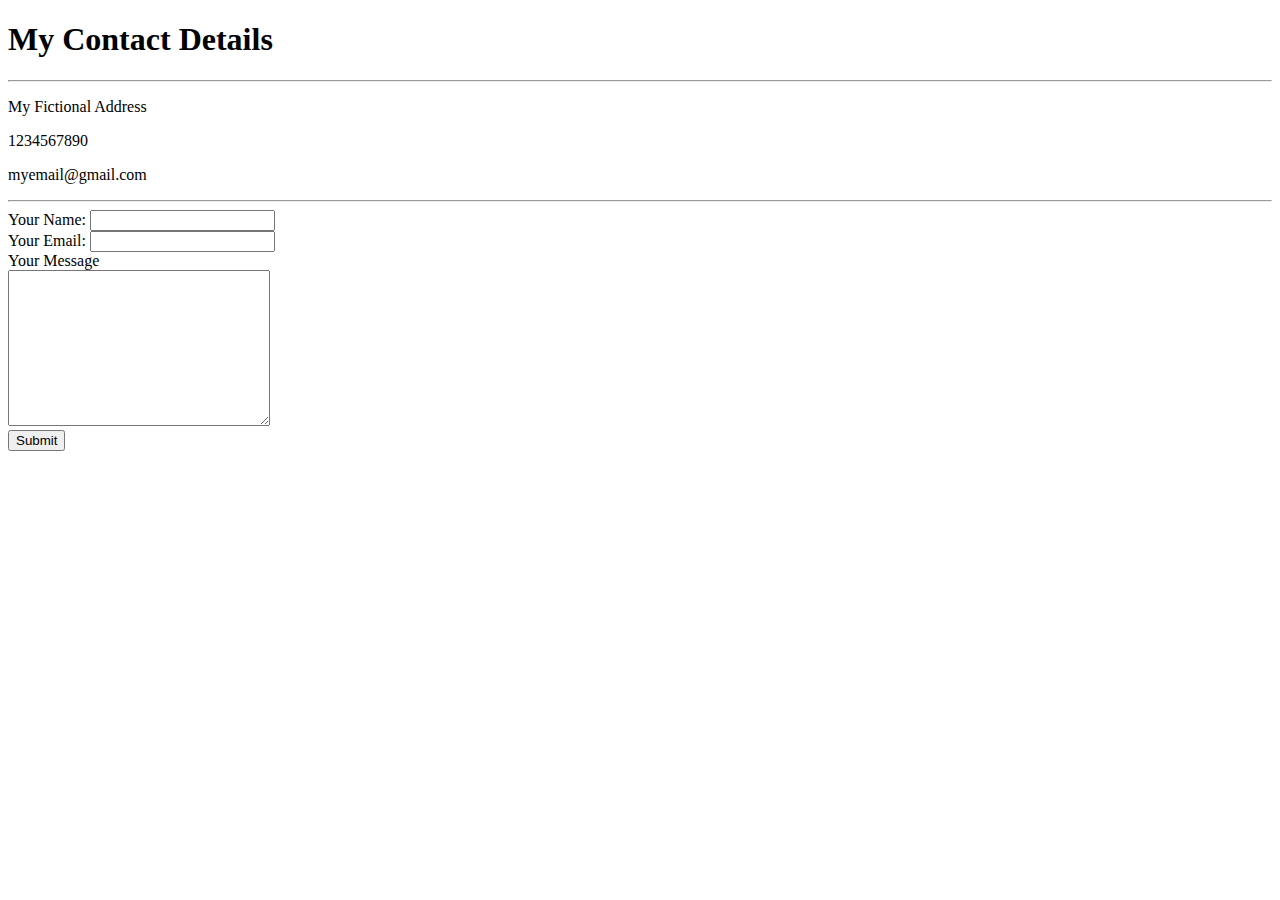
==== contact-me.html @ 17bdf5a6 "Add Initial CV website files" ====
<!DOCTYPE html>
<html lang="en">
<head>
    <meta charset="UTF-8">
    <title>Contact Me</title>
</head>
<body>
    <h1>My Contact Details</h1>
    <hr>
    <p>My Fictional Address</p>
    <p>1234567890</p>
    <p>myemail@gmail.com</p>
    <hr>
    <form action="mailto:s.orane93@gmail.com" method="post">
        <label for="">Your Name:</label>
        <input type="text"><br>
        <label for="">Your Email:</label>
        <input type="email"><br>
        <label for="">Your Message</label><br>
        <textarea name="" id="" cols="30" rows="10"></textarea>
        <br>
        <input type="submit">
    </form>
</body>
</html>
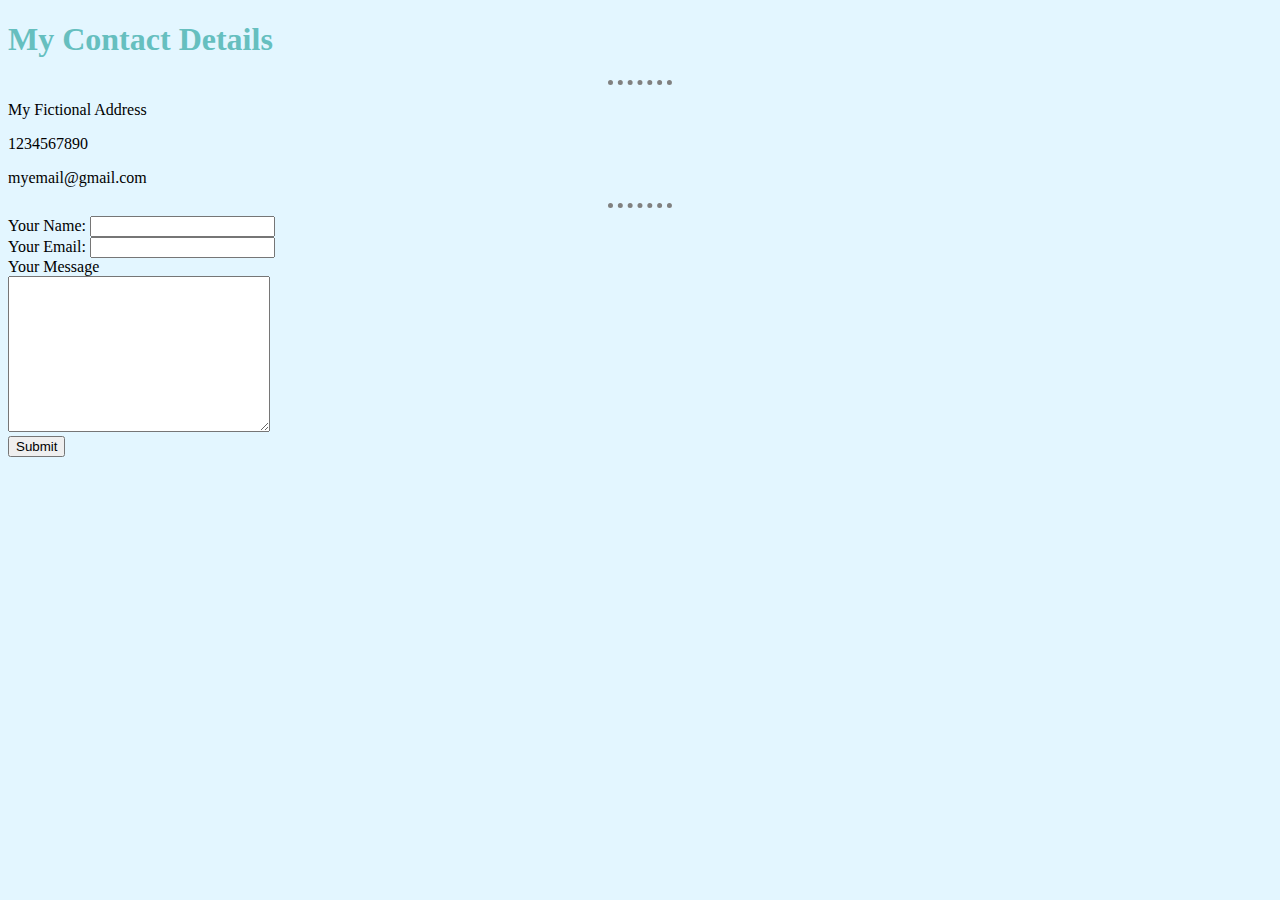
==== commit e87e0acc: "Add css" ====
--- a/contact-me.html
+++ b/contact-me.html
@@ -3,6 +3,7 @@
 <head>
     <meta charset="UTF-8">
     <title>Contact Me</title>
+    <link rel="stylesheet" href="css/styles.css">
 </head>
 <body>
     <h1>My Contact Details</h1>
--- a/css/styles.css
+++ b/css/styles.css
@@ -0,0 +1,15 @@
+body{
+    background-color: #E3F6FF;
+}
+hr{
+    border-style: dotted none none none;
+    border-color: grey;
+    border-width: 5px;
+    width: 5%;
+}
+h1{
+    color: #66BFBF;
+}
+h3{
+    color: #66BFBF;
+}